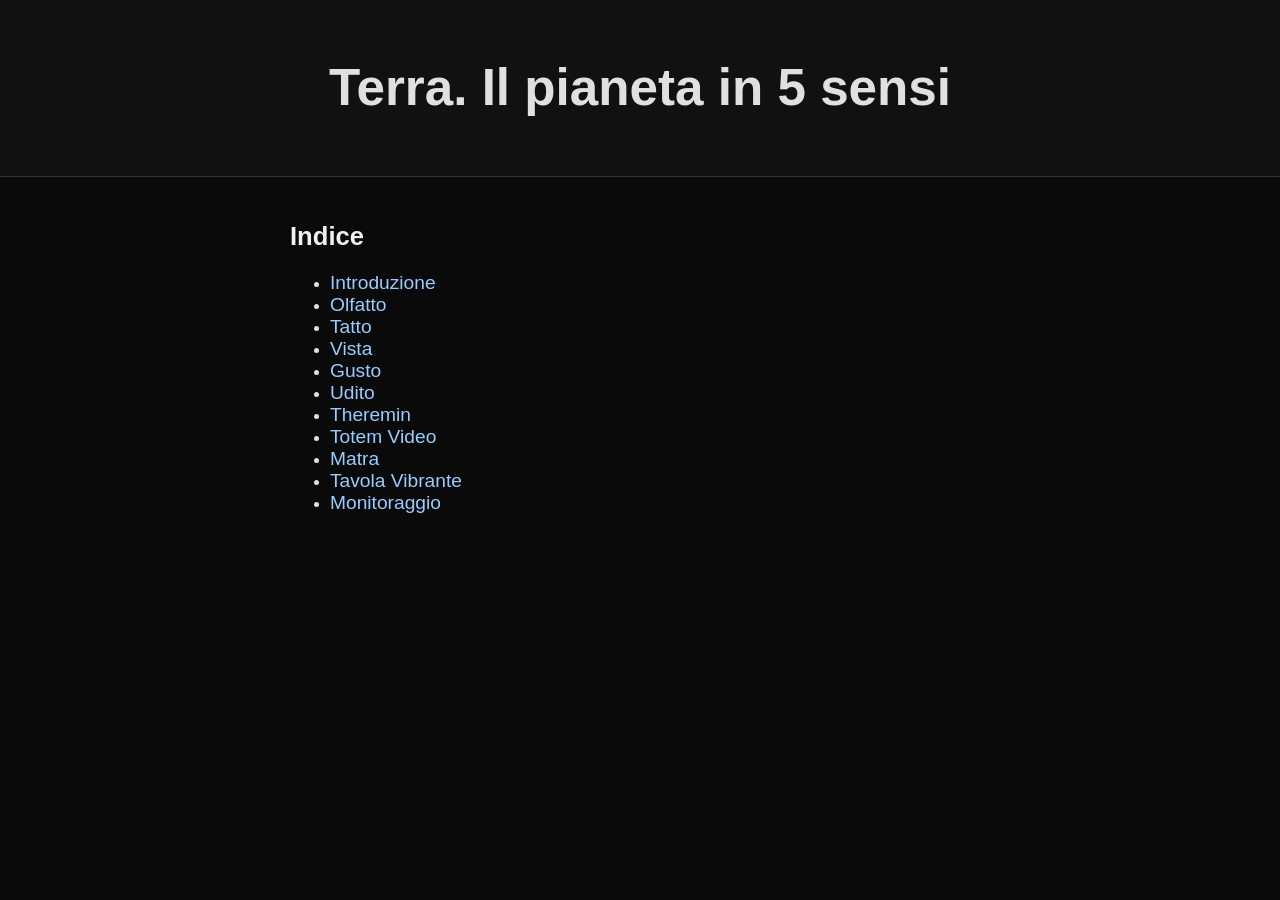
==== index.html @ a5d968fb "Update index.html" ====
<!DOCTYPE html>
<html>
<head>
  <meta charset='utf-8'>
  <title>Terra. Il pianeta in 5 sensi</title>
  <link rel='stylesheet' href='assets/style.css'>
  <style>
    /* Layout a due colonne */
    main {
      display: flex;
      gap: 2rem;
      flex-wrap: wrap;
    }
    .indice {
      flex: 1 1 300px;
    }
    .immagine-indice {
      flex: 0 0 200px; /* larghezza fissa per l'immagine */
    }
    .immagine-indice img {
      width: 100%;
      border-radius: 12px;
      display: block;
    }
    main ul li a {
      font-size: 1.2rem;
    }
    main h2 {
      font-size: 1.6rem;
    }
  </style>
</head>
<body>
  <header>
    <h1>Terra. Il pianeta in 5 sensi</h1>
  </header>

  <main>
    <!-- Colonna dell'indice -->
    <div class="indice">
      <h2>Indice</h2>
      <ul>
        <li><a href='introduzione.html'>Introduzione</a></li>
        <li><a href='olfatto.html'>Olfatto</a></li>
        <li><a href='tatto.html'>Tatto</a></li>
        <li><a href='vista.html'>Vista</a></li>
        <li><a href='gusto.html'>Gusto</a></li>
        <li><a href='udito.html'>Udito</a></li>
        <li><a href='theremin.html'>Theremin</a></li>
        <li><a href='totem_video.html'>Totem Video</a></li>
        <li><a href='matra.html'>Matra</a></li>
        <li><a href='tavola_vibrante.html'>Tavola Vibrante</a></li>
        <li><a href='monitoraggio.html'>Monitoraggio
---- assets/style.css ----
body { background-color: #0a0a0a; color: #e0e0e0; font-family: 'Helvetica Neue', sans-serif; margin: 0; padding: 0; }
header { background: #111; padding: 1.5rem; text-align: center; font-size: 1.6rem; border-bottom: 1px solid #333; }
main { padding: 1.5rem; max-width: 700px; margin: auto; }
a { color: #99ccff; text-decoration: none; }
a:hover { text-decoration: underline; }
audio { width: 100%; margin-top: 1rem; }
.section { margin-bottom: 2rem; }
h2, h3 { color: #f0f0f0; }
nav { text-align: center; margin-top: 2rem; }
nav a { display: inline-block; margin: 0.3rem 0.6rem; color: #ccc; }
nav a:hover { color: #fff; }
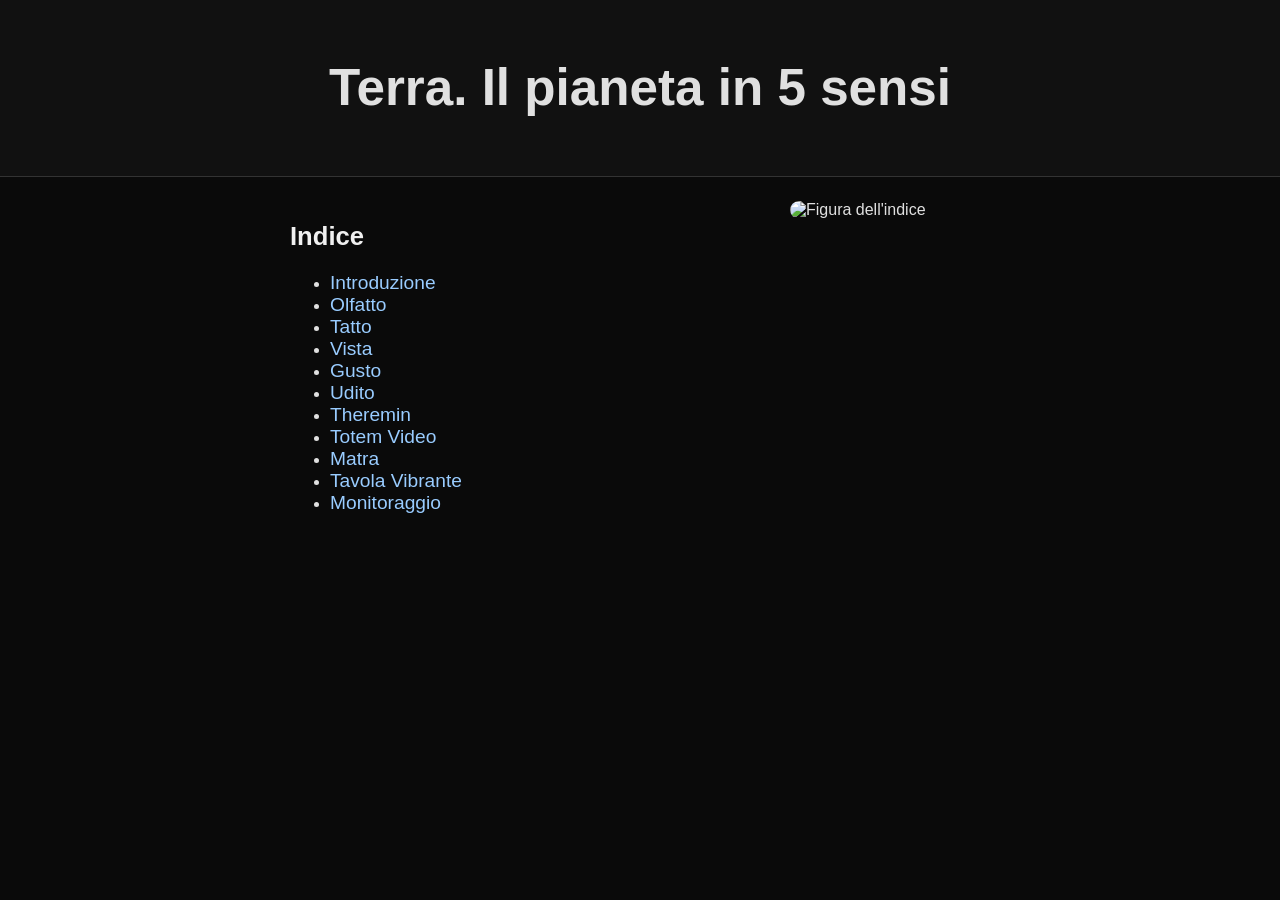
==== commit 0ebe9191: "Add files via upload" ====
--- a/index.html
+++ b/index.html
@@ -15,7 +15,7 @@
       flex: 1 1 300px;
     }
     .immagine-indice {
-      flex: 0 0 200px; /* larghezza fissa per l'immagine */
+      flex: 0 0 200px;
     }
     .immagine-indice img {
       width: 100%;
@@ -36,7 +36,7 @@
   </header>
 
   <main>
-    <!-- Colonna dell'indice -->
+    <!-- Colonna dell'indice */ -->
     <div class="indice">
       <h2>Indice</h2>
       <ul>
@@ -50,4 +50,15 @@
         <li><a href='totem_video.html'>Totem Video</a></li>
         <li><a href='matra.html'>Matra</a></li>
         <li><a href='tavola_vibrante.html'>Tavola Vibrante</a></li>
-        <li><a href='monitoraggio.html'>Monitoraggio
+        <li><a href='monitoraggio.html'>Monitoraggio</a></li>
+      </ul>
+    </div>
+
+    <!-- Figura a lato dell'indice -->
+    <div class="immagine-indice">
+      <img src="assets/immagine-indice.jpg" alt="Figura dell'indice" />
+    </div>
+  </main>
+</body>
+</html>
+
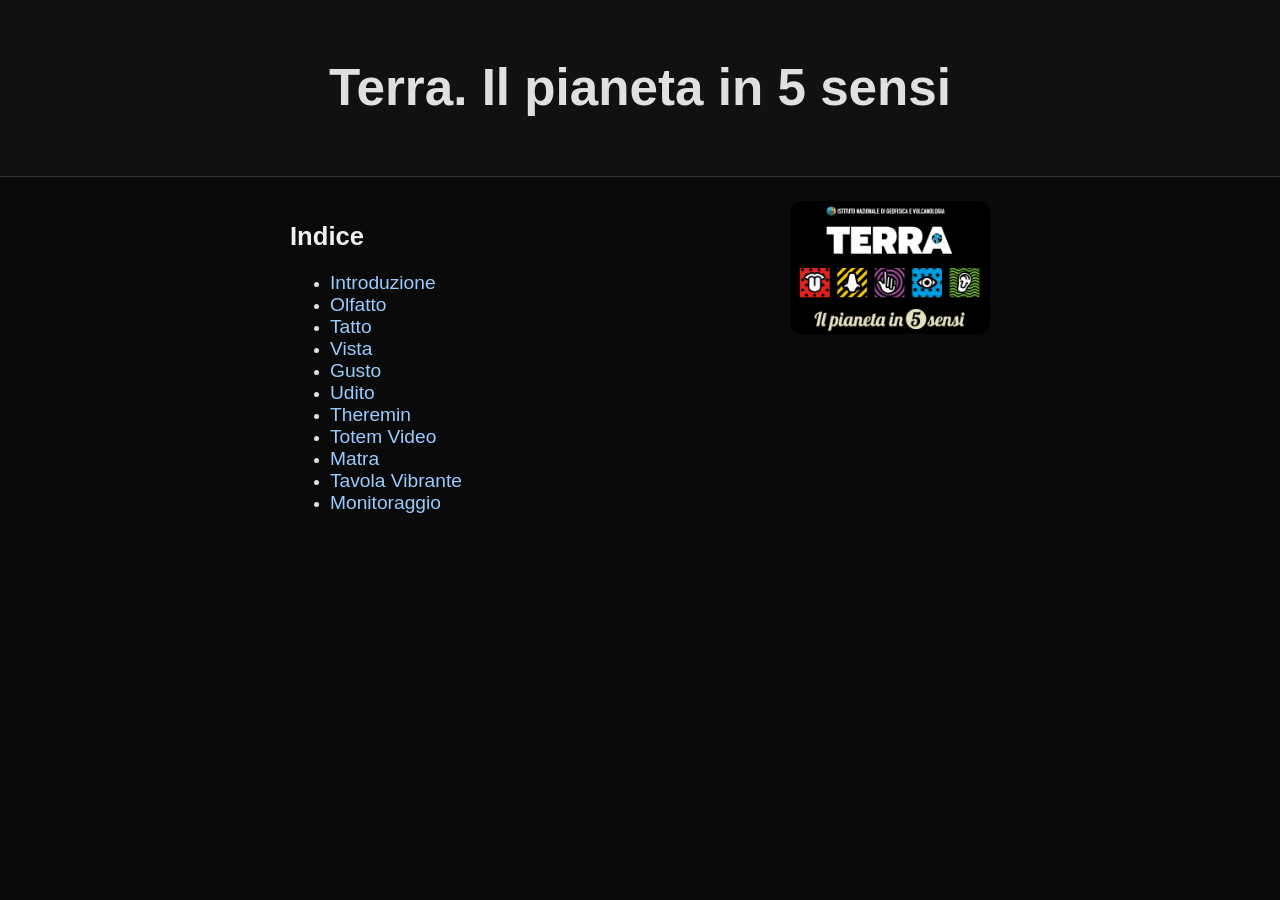
==== commit 259522e5: "Update index.html" ====
--- a/index.html
+++ b/index.html
@@ -56,7 +56,7 @@
 
     <!-- Figura a lato dell'indice -->
     <div class="immagine-indice">
-      <img src="assets/immagine-indice.jpg" alt="Figura dell'indice" />
+      <img src="assets/immagine-indice.png" alt="Figura dell'indice" />
     </div>
   </main>
 </body>
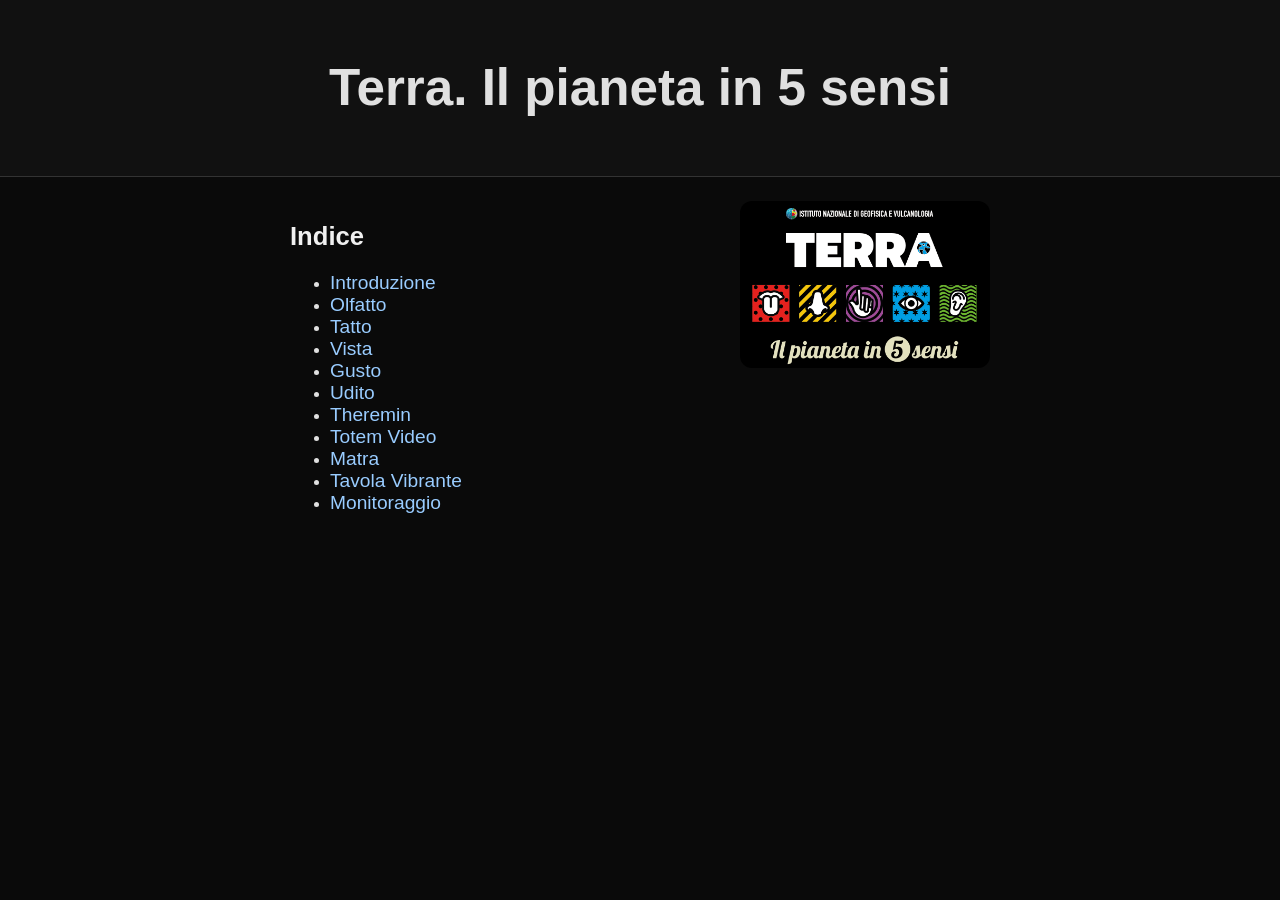
==== commit cec7d053: "Update index.html" ====
--- a/index.html
+++ b/index.html
@@ -1,39 +1,40 @@
 <!DOCTYPE html>
 <html>
 <head>
-  <meta charset='utf-8'>
-  <title>Terra. Il pianeta in 5 sensi</title>
-  <link rel='stylesheet' href='assets/style.css'>
-  <style>
-    /* Layout a due colonne */
-    main {
-      display: flex;
-      gap: 2rem;
-      flex-wrap: wrap;
-    }
-    .indice {
-      flex: 1 1 300px;
-    }
-    .immagine-indice {
-      flex: 0 0 200px;
-    }
-    .immagine-indice img {
-      width: 100%;
-      border-radius: 12px;
-      display: block;
-    }
-    main ul li a {
-      font-size: 1.2rem;
-    }
-    main h2 {
-      font-size: 1.6rem;
-    }
-  </style>
+<meta charset='utf-8'>
+<title>Terra. Il pianeta in 5 sensi</title>
+<link rel='stylesheet' href='assets/style.css'>
+<style>
+/* Layout a due colonne */
+main {
+display: flex;
+gap: 2rem;
+flex-wrap: wrap;
+}
+.indice {
+flex: 1 1 300px;
+}
+.immagine-indice {
+flex: 0 0 250px; /* aumentata la larghezza */
+margin-left: -20px; /* spostata leggermente a sinistra */
+}
+.immagine-indice img {
+width: 100%;
+border-radius: 12px;
+display: block;
+}
+main ul li a {
+font-size: 1.2rem;
+}
+main h2 {
+font-size: 1.6rem;
+}
+</style>
 </head>
 <body>
-  <header>
-    <h1>Terra. Il pianeta in 5 sensi</h1>
-  </header>
+<header>
+<h1>Terra. Il pianeta in 5 sensi</h1>
+</header>
 
   <main>
     <!-- Colonna dell'indice */ -->
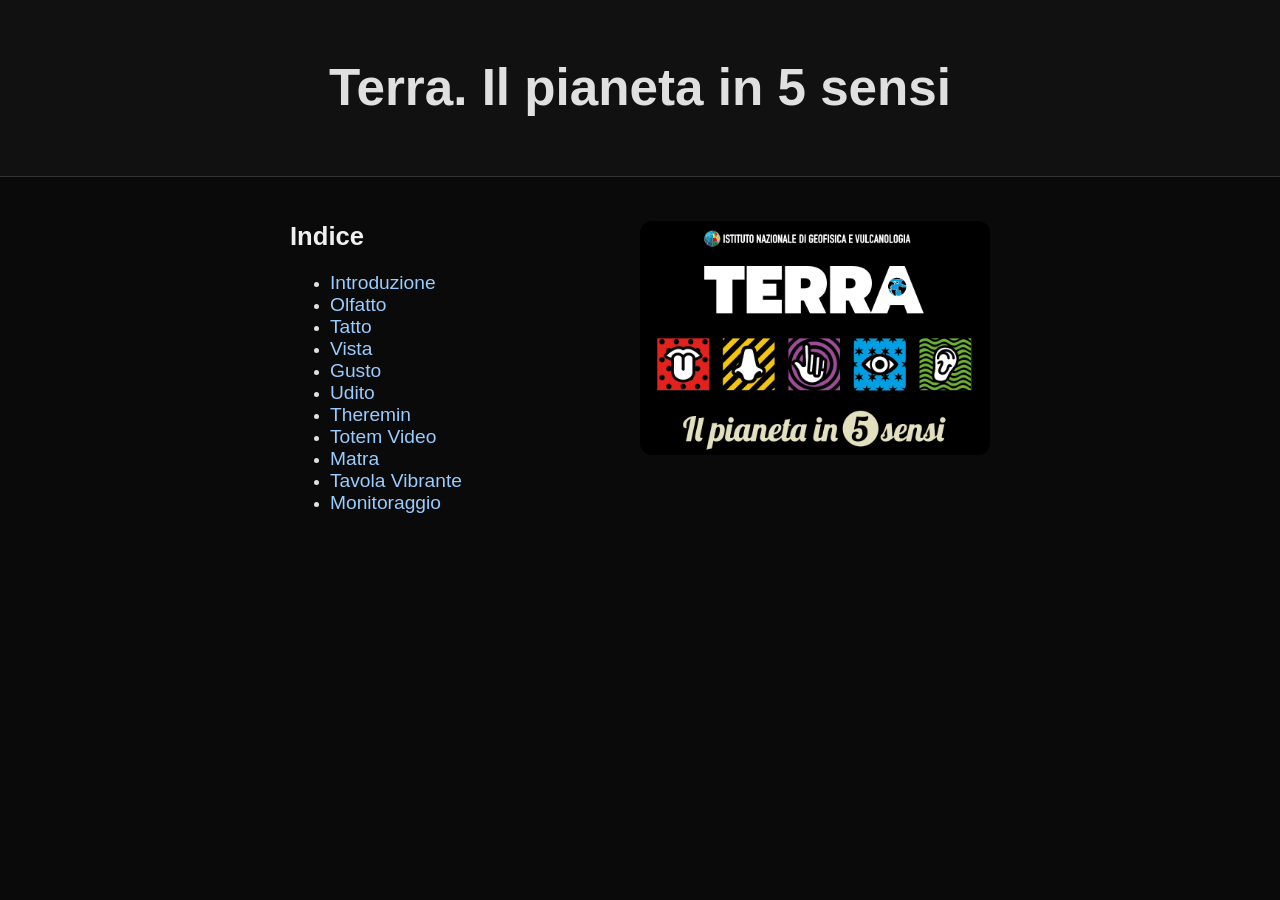
==== commit 38779ef0: "Update index.html" ====
--- a/index.html
+++ b/index.html
@@ -15,8 +15,9 @@
 flex: 1 1 300px;
 }
 .immagine-indice {
-flex: 0 0 250px; /* aumentata la larghezza */
-margin-left: -20px; /* spostata leggermente a sinistra */
+flex: 0 0 350px; /* aumentata del 40% rispetto a 250px */
+margin-left: -20px; /* leggermente spostata a sinistra */
+margin-top: 20px; /* spostata un po' più in basso */  
 }
 .immagine-indice img {
 width: 100%;
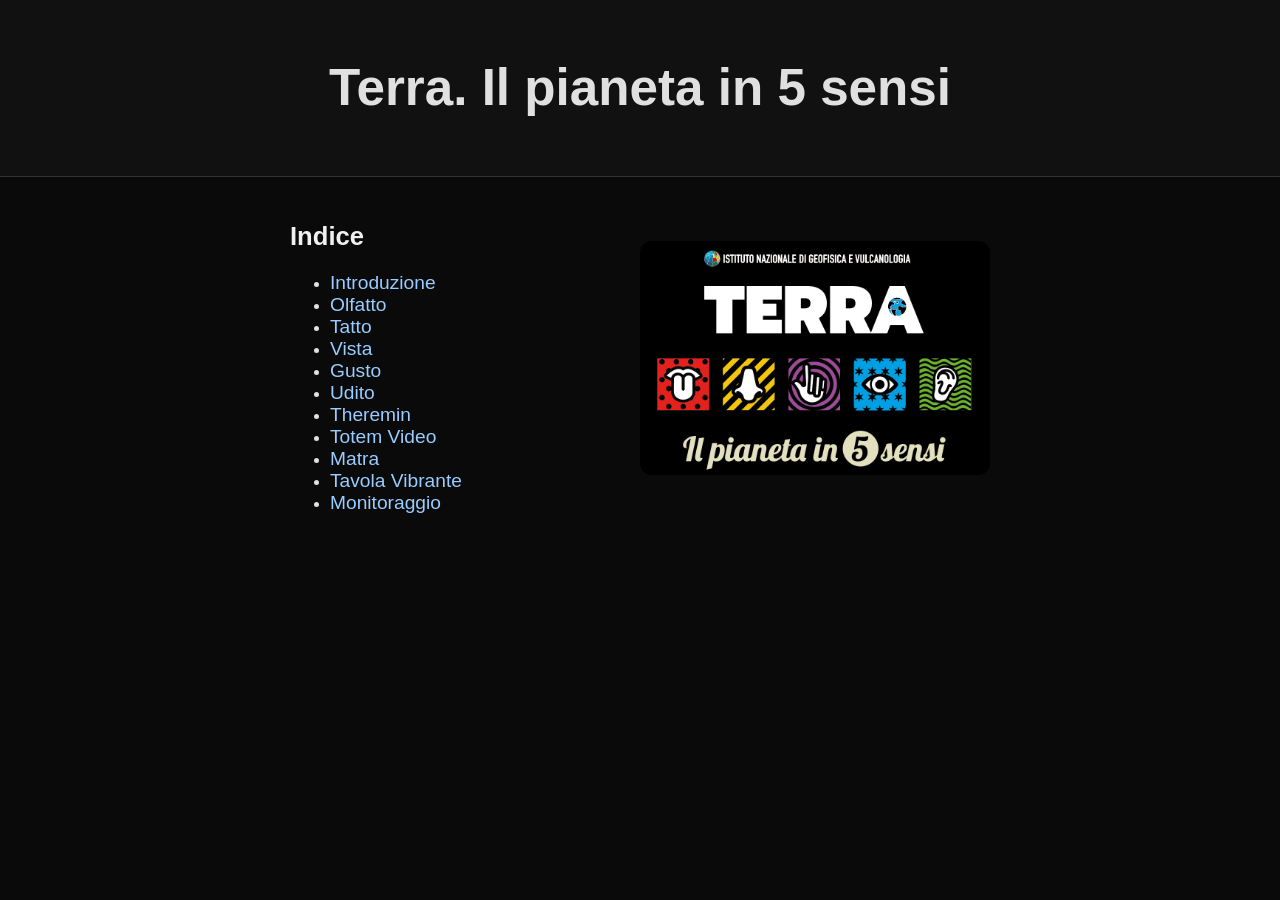
==== commit 04c7c74c: "Update index.html" ====
--- a/index.html
+++ b/index.html
@@ -17,7 +17,7 @@
 .immagine-indice {
 flex: 0 0 350px; /* aumentata del 40% rispetto a 250px */
 margin-left: -20px; /* leggermente spostata a sinistra */
-margin-top: 20px; /* spostata un po' più in basso */  
+margin-top: 40px; /* spostata un po' più in basso */  
 }
 .immagine-indice img {
 width: 100%;
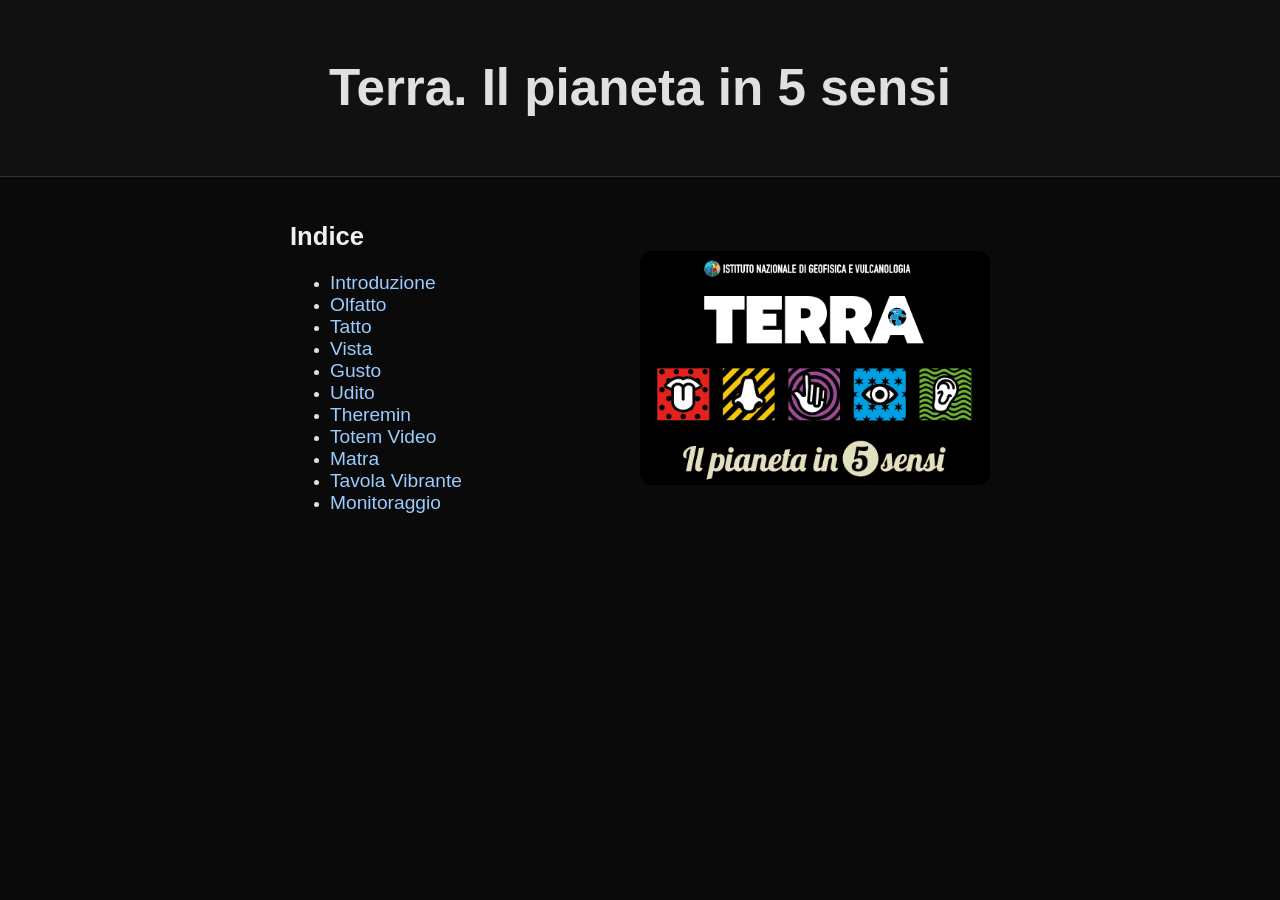
==== commit 2df72b44: "Update index.html" ====
--- a/index.html
+++ b/index.html
@@ -17,7 +17,7 @@
 .immagine-indice {
 flex: 0 0 350px; /* aumentata del 40% rispetto a 250px */
 margin-left: -20px; /* leggermente spostata a sinistra */
-margin-top: 40px; /* spostata un po' più in basso */  
+margin-top: 50px; /* spostata un po' più in basso */  
 }
 .immagine-indice img {
 width: 100%;
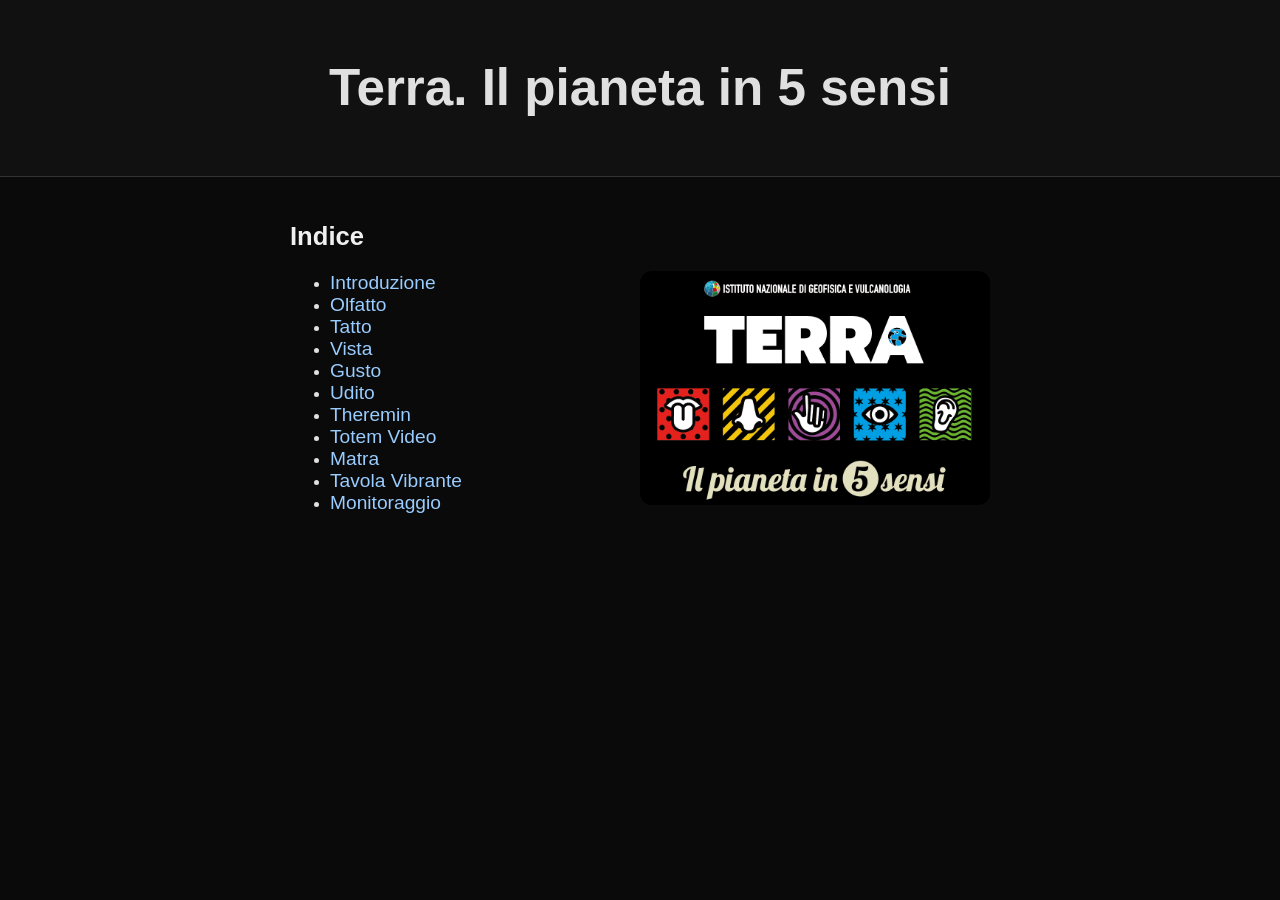
==== commit 2f0c8945: "Update index.html" ====
--- a/index.html
+++ b/index.html
@@ -17,7 +17,7 @@
 .immagine-indice {
 flex: 0 0 350px; /* aumentata del 40% rispetto a 250px */
 margin-left: -20px; /* leggermente spostata a sinistra */
-margin-top: 50px; /* spostata un po' più in basso */  
+margin-top: 70px; /* spostata un po' più in basso */  
 }
 .immagine-indice img {
 width: 100%;
